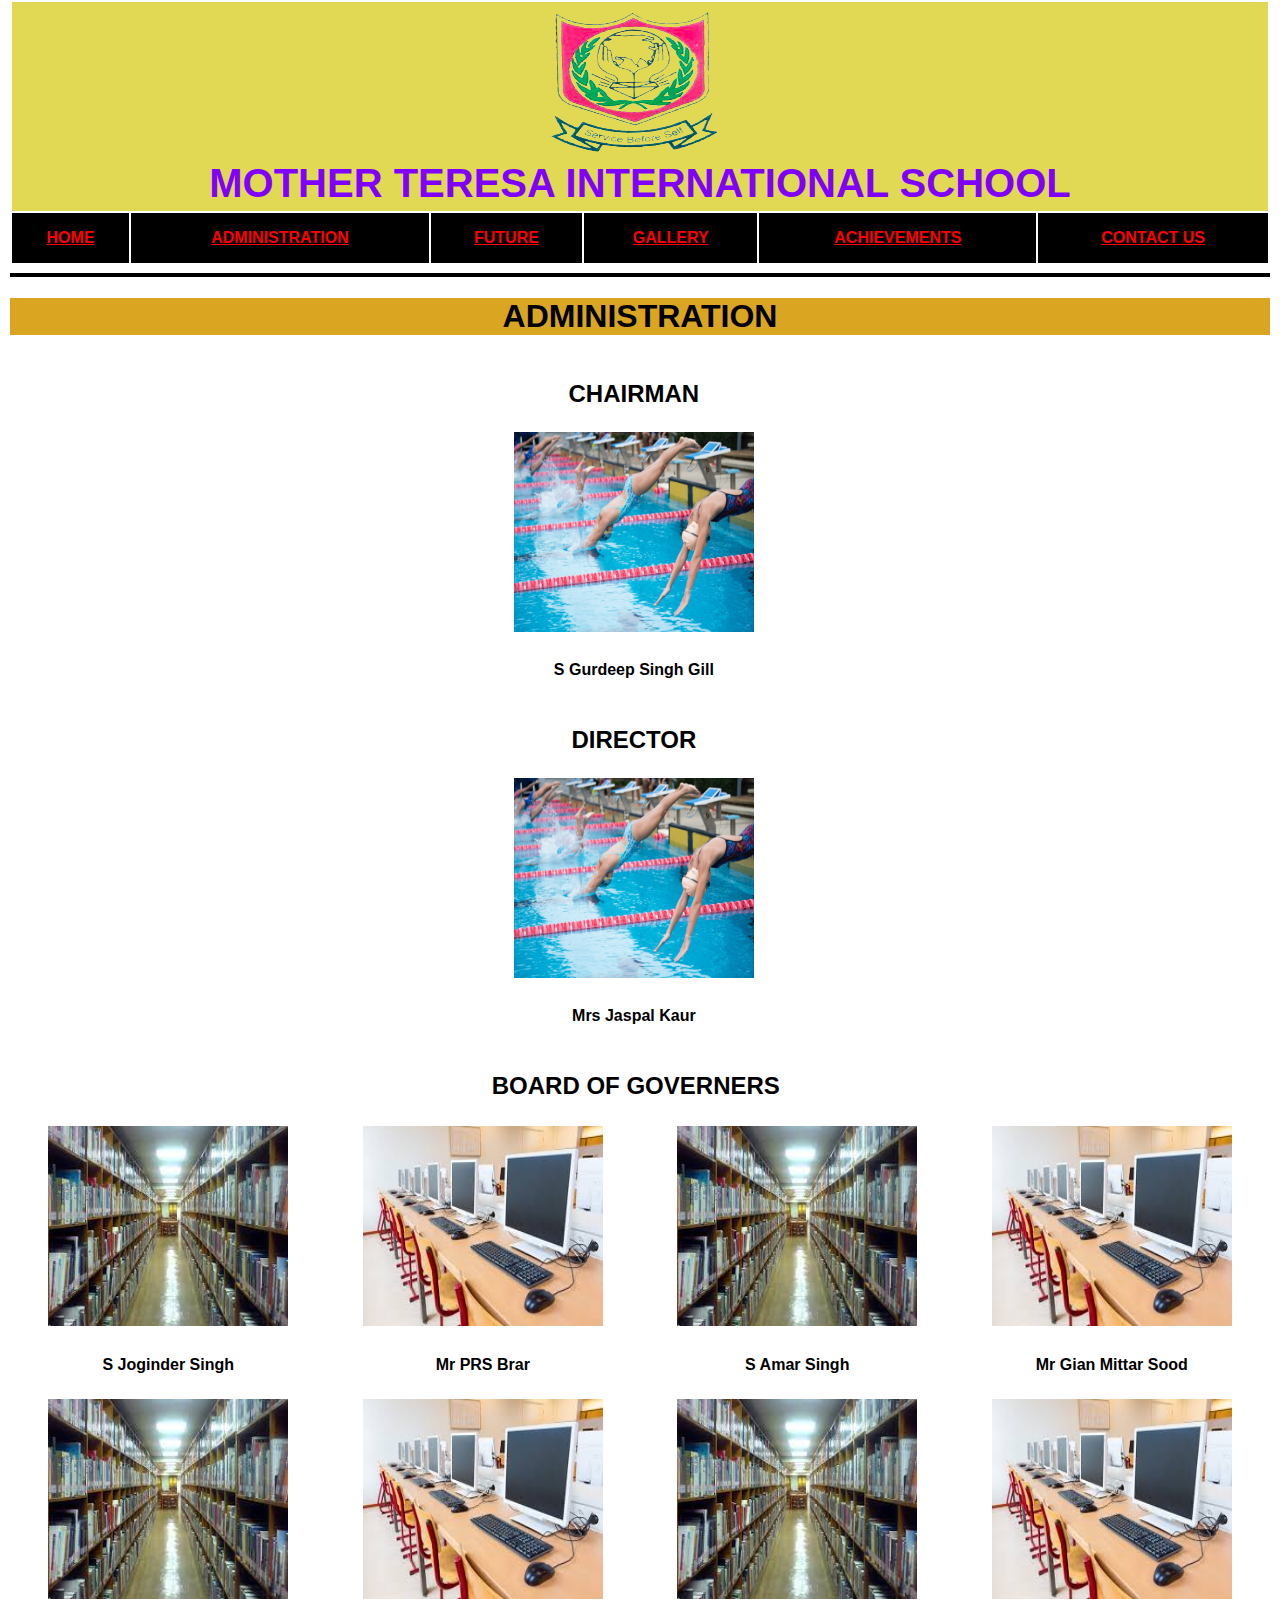
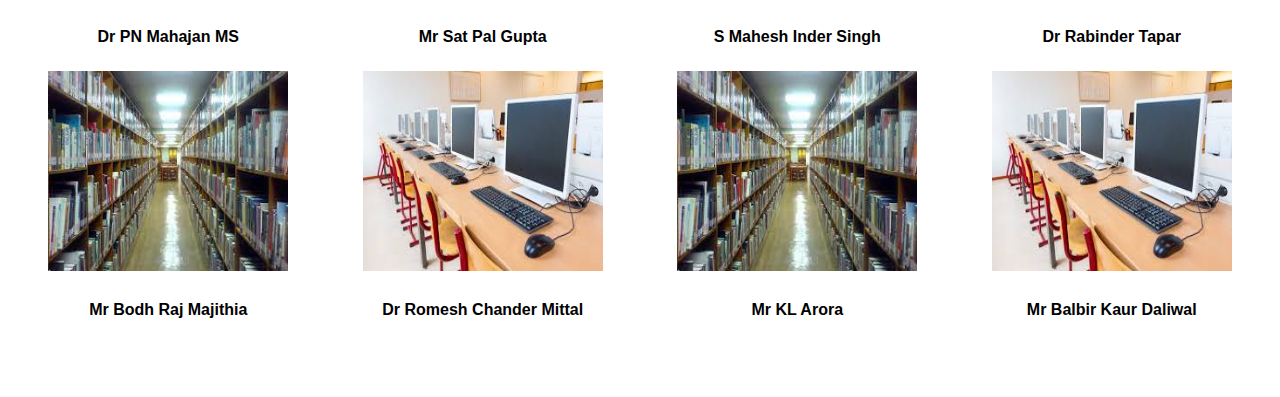
==== administration.html @ 2c924086 "Add files via upload" ====
<!DOCTYPE html>
<html>
<head>
<title>Mother Teresa International School</title>
<link rel="stylesheet" href="css/style.css">
<style>
body{font-family:arial;
	margin:auto;
	padding: 0px 10px 0px 10px;
}
table, th, td {
   
	height:40px;
}
table, th, td, img
{
text-align:center;
}
</style>
</head>
<body>

<table style="width:100%;" cellpadding="5" border-collapse="0">
<tr ><td colspan="6"  style="background-color: #e1d853"><img src="schoollogo.png" width="200" height="150"><br><font color="#8000ff" style="font-size: 250%"size="50%" ><b>MOTHER TERESA INTERNATIONAL SCHOOL</b></font></td></tr>
<tr width="60%" bgcolor="black" class="clr">

<td align="center"  ><strong><a href="index.html" style="color: red;">HOME</a></td>
<!--<td align="center"  ><a href="faq.html">Faq</a></td>-->
<td align="center"><strong><a href="administration.html"style="color: red;">ADMINISTRATION</a></td>
<td align="center"><strong><a href="future.html"style="color: red;">FUTURE</a></td>
<td align="center"><strong><a href="gallery.html"style="color: red;">GALLERY</a></td>
<td align="center"><strong><a href="achievers1.pdf"target="_blank"style="color: red;">ACHIEVEMENTS</a></td>
<td align="center"><strong><a href="contact.html"style="color: red;">CONTACT US</a></td>
</tr>
</table>
<hr size="4" color="black">
<h1 style="padding:0 50px;background-color: goldenrod; text-align:center;">ADMINISTRATION</h1>



<table style="width: 100%;">
<tr style="vertical-align: middle;">
<td><h2 style="padding:0 50px; text-align:center;"><b>CHAIRMAN</b></h2><td>
</tr>
<tr>
<td align="center"><img src="swimm.jpg" style="width:240px; height:200px;"></td>
</tr>
<tr>
<td><h4>S Gurdeep Singh Gill</h4></td>
</tr>
</table>
<table style="width: 100%;">
<tr style="vertical-align: middle;">
<td><h2 style="padding:0 50px; text-align:center;"><b>DIRECTOR</b></h2><td>
</tr>
<tr>
<td align="center"><img src="swimm.jpg" style="width:240px; height:200px;"></td>
</tr>
<tr>
<td><h4>Mrs Jaspal Kaur</h4></td>
</tr>
</table>
<table style="width: 100%;">
<tr style="vertical-align: middle;">
<td><h2 style="padding:0 50px; text-align:center;"><b>BOARD OF GOVERNERS</b></h2><td>
</tr>
</table>
<table style="width: 100%;">
<tr>
<td><img src="lib.jfif" style="width:240px; height:200px;"></td>
<td><img src="comp.jfif" style="width:240px; height:200px;"></td>
<td><img src="lib.jfif" style="width:240px; height:200px;"></td>
<td><img src="comp.jfif" style="width:240px; height:200px;"></td>
</tr>

<tr>
<td><h4>S Joginder Singh</h4></td>
<td><h4>Mr PRS Brar</h4></td>
<td><h4>S Amar Singh</h4></td>
<td><h4>Mr Gian Mittar Sood</h4></td>
</tr>
<tr>
<td><img src="lib.jfif" style="width:240px; height:200px;"></td>
<td><img src="comp.jfif" style="width:240px; height:200px;"></td>
<td><img src="lib.jfif" style="width:240px; height:200px;"></td>
<td><img src="comp.jfif" style="width:240px; height:200px;"></td>
</tr>

<tr>
<td><h4>Dr PN Mahajan MS</h4></td>
<td><h4>Mr Sat Pal Gupta</h4></td>
<td><h4>S Mahesh Inder Singh</h4></td>
<td><h4>Dr Rabinder Tapar</h4></td>
</tr>
<tr>
<td><img src="lib.jfif" style="width:240px; height:200px;"></td>
<td><img src="comp.jfif" style="width:240px; height:200px;"></td>
<td><img src="lib.jfif" style="width:240px; height:200px;"></td>
<td><img src="comp.jfif" style="width:240px; height:200px;"></td>
</tr>

<tr>
<td><h4>Mr Bodh Raj Majithia</h4></td>
<td><h4>Dr Romesh Chander Mittal</h4></td>
<td><h4>Mr KL Arora</h4></td>
<td><h4>Mr Balbir Kaur Daliwal</h4></td>
</tr>
 
</table>

<table style="width:100%;" cellpadding="5" border-collapse="0">
</tr>
<tr class="back">
<td colspan="6"></td>
</tr>


</table>
</body>
</html>
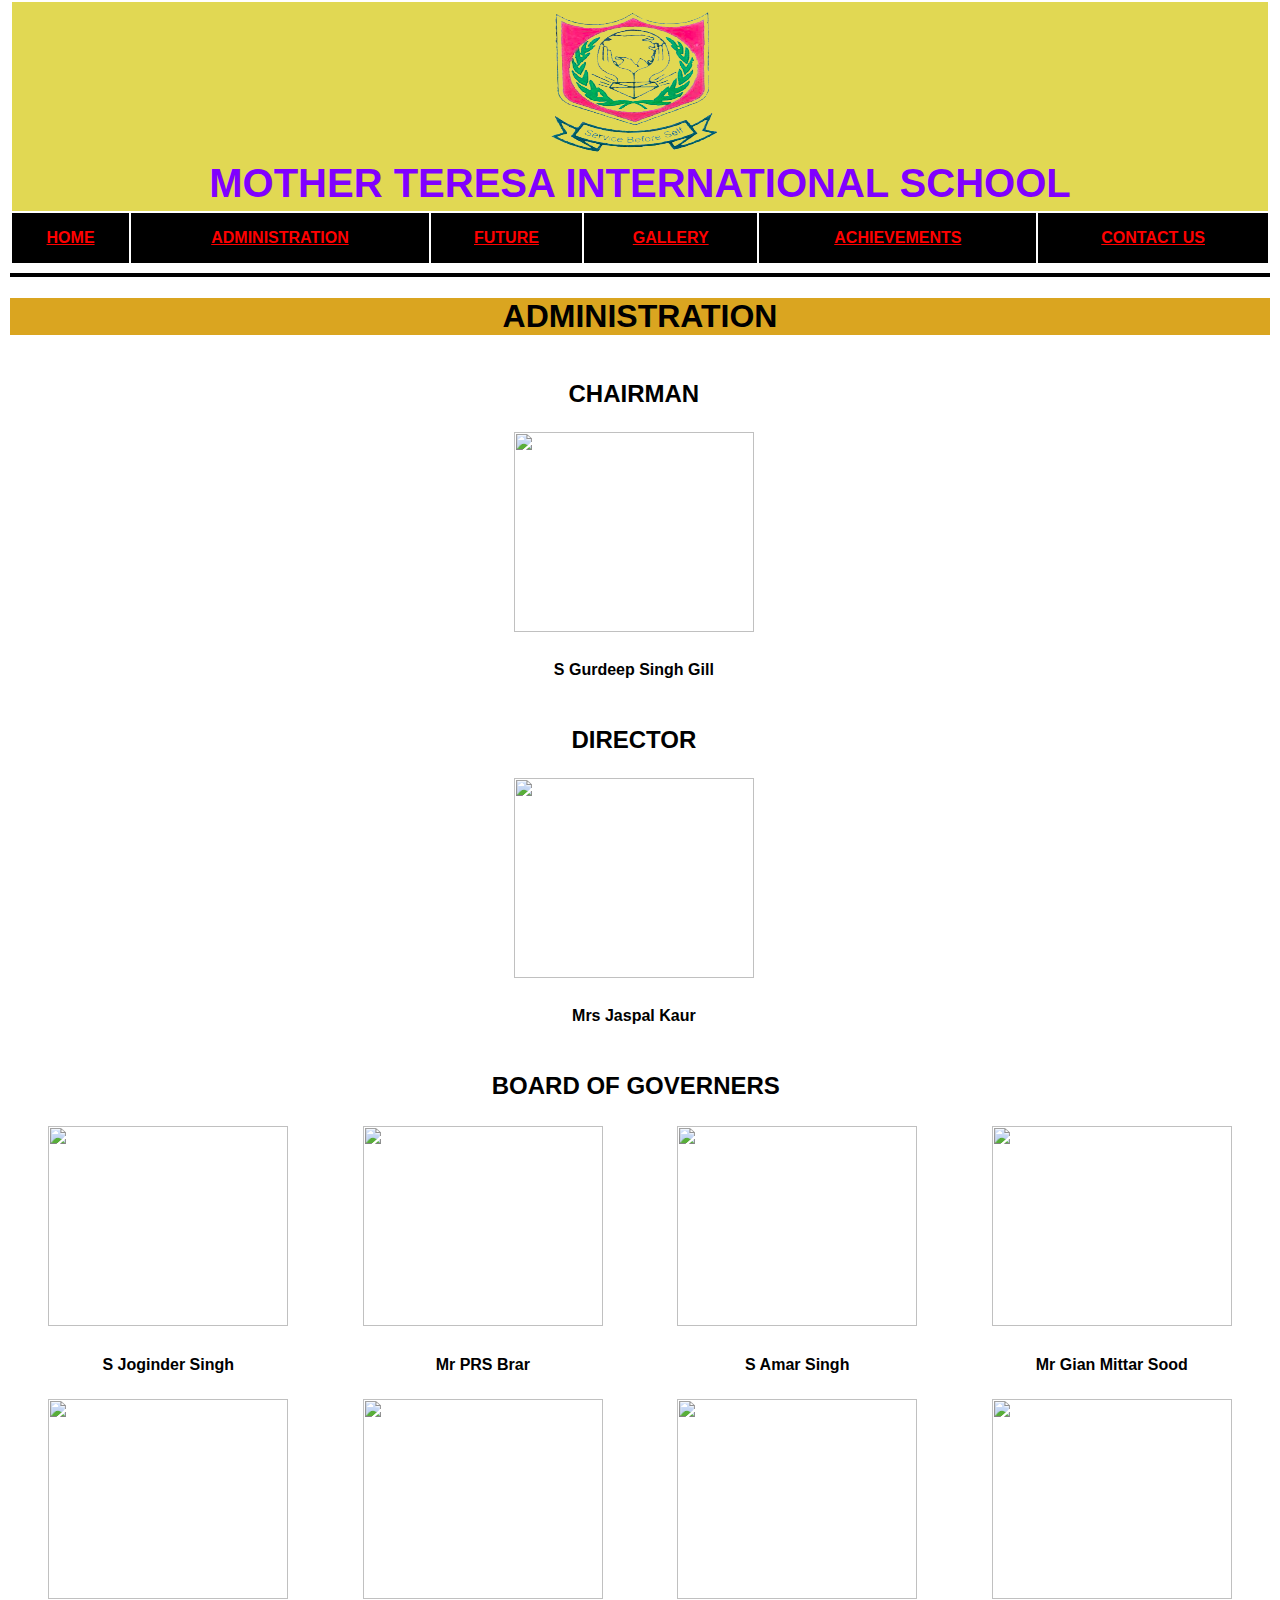
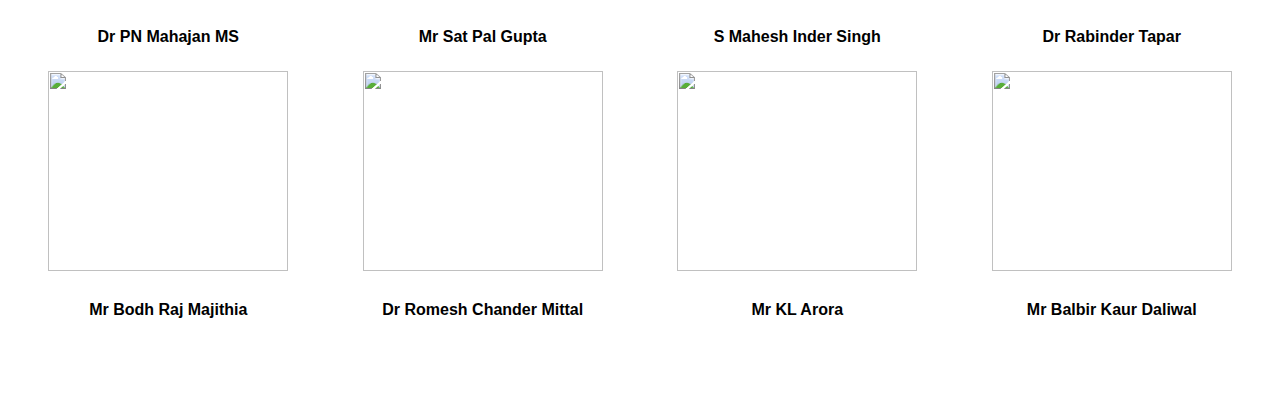
==== commit e2c9918f: "Add files via upload" ====
--- a/administration.html
+++ b/administration.html
@@ -43,7 +43,7 @@
 <td><h2 style="padding:0 50px; text-align:center;"><b>CHAIRMAN</b></h2><td>
 </tr>
 <tr>
-<td align="center"><img src="swimm.jpg" style="width:240px; height:200px;"></td>
+<td align="center"><img src="dummy.png" style="width:240px; height:200px;"></td>
 </tr>
 <tr>
 <td><h4>S Gurdeep Singh Gill</h4></td>
@@ -54,7 +54,7 @@
 <td><h2 style="padding:0 50px; text-align:center;"><b>DIRECTOR</b></h2><td>
 </tr>
 <tr>
-<td align="center"><img src="swimm.jpg" style="width:240px; height:200px;"></td>
+<td align="center"><img src="dummy.png" style="width:240px; height:200px;"></td>
 </tr>
 <tr>
 <td><h4>Mrs Jaspal Kaur</h4></td>
@@ -67,10 +67,10 @@
 </table>
 <table style="width: 100%;">
 <tr>
-<td><img src="lib.jfif" style="width:240px; height:200px;"></td>
-<td><img src="comp.jfif" style="width:240px; height:200px;"></td>
-<td><img src="lib.jfif" style="width:240px; height:200px;"></td>
-<td><img src="comp.jfif" style="width:240px; height:200px;"></td>
+<td><img src="dummy.png" style="width:240px; height:200px;"></td>
+<td><img src="dummy.png" style="width:240px; height:200px;"></td>
+<td><img src="dummy.png" style="width:240px; height:200px;"></td>
+<td><img src="dummy.png" style="width:240px; height:200px;"></td>
 </tr>
 
 <tr>
@@ -80,10 +80,10 @@
 <td><h4>Mr Gian Mittar Sood</h4></td>
 </tr>
 <tr>
-<td><img src="lib.jfif" style="width:240px; height:200px;"></td>
-<td><img src="comp.jfif" style="width:240px; height:200px;"></td>
-<td><img src="lib.jfif" style="width:240px; height:200px;"></td>
-<td><img src="comp.jfif" style="width:240px; height:200px;"></td>
+<td><img src="dummy.png" style="width:240px; height:200px;"></td>
+<td><img src="dummy.png" style="width:240px; height:200px;"></td>
+<td><img src="dummy.png" style="width:240px; height:200px;"></td>
+<td><img src="dummy.png" style="width:240px; height:200px;"></td>
 </tr>
 
 <tr>
@@ -93,10 +93,10 @@
 <td><h4>Dr Rabinder Tapar</h4></td>
 </tr>
 <tr>
-<td><img src="lib.jfif" style="width:240px; height:200px;"></td>
-<td><img src="comp.jfif" style="width:240px; height:200px;"></td>
-<td><img src="lib.jfif" style="width:240px; height:200px;"></td>
-<td><img src="comp.jfif" style="width:240px; height:200px;"></td>
+<td><img src="dummy.png" style="width:240px; height:200px;"></td>
+<td><img src="dummy.png" style="width:240px; height:200px;"></td>
+<td><img src="dummy.png" style="width:240px; height:200px;"></td>
+<td><img src="dummy.png" style="width:240px; height:200px;"></td>
 </tr>
 
 <tr>
